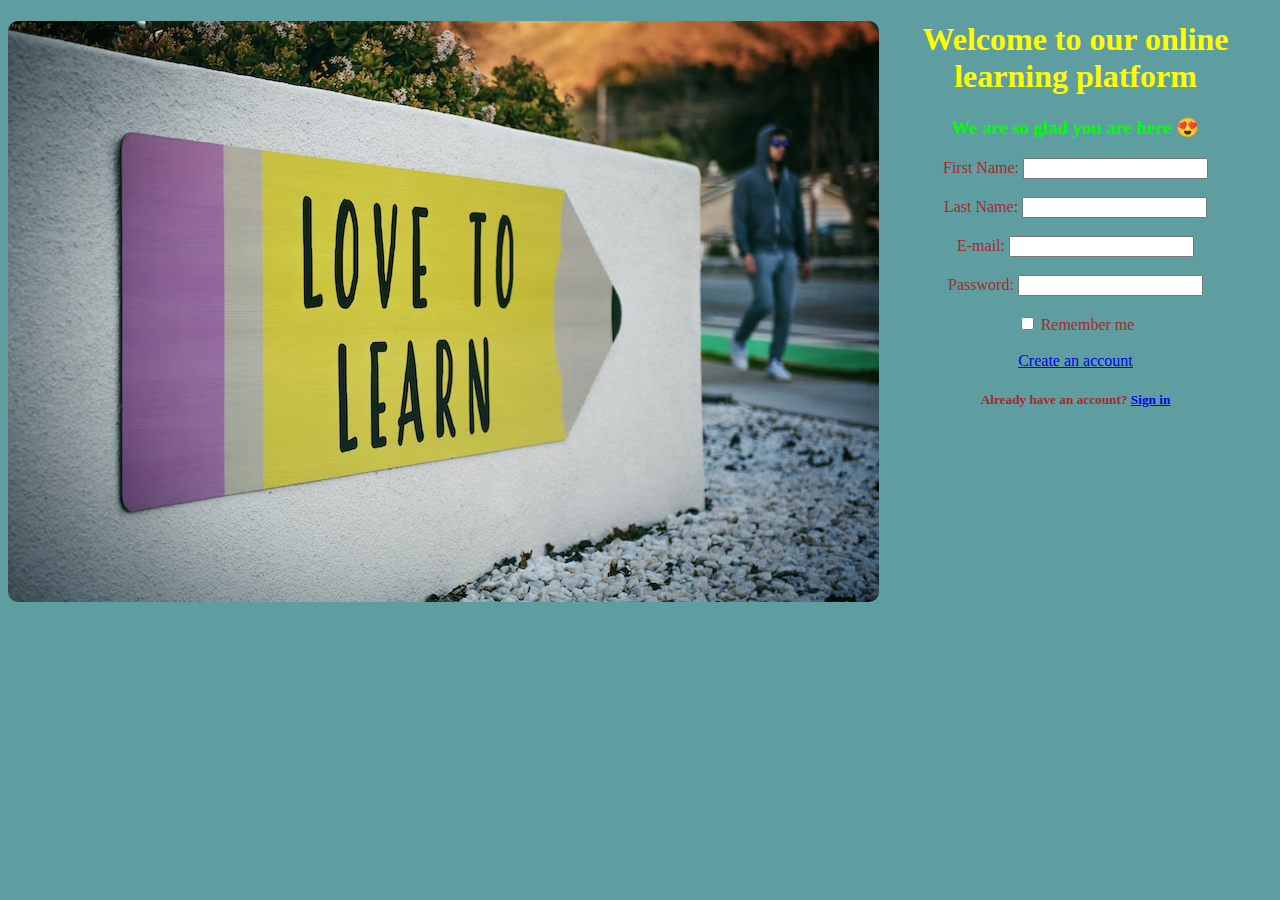
==== login.html @ ae8c732f "added new images" ====
<!DOCTYPE html>
<html lang="en">
<head>
    <meta charset="UTF-8">
    <meta http-equiv="X-UA-Compatible" content="IE=edge">
    <meta name="viewport" content="width=device-width, initial-scale=1.0">
    <title>signup</title>
    <style>
        #image{
            float: left;
            width: auto;
            border-radius: 10px 
            
        }
        .form{
            color: brown;
        }
        #heading{
            color:yellow;
        }
        #greeting{
            color:lime;
        }
        #button{
            color:beige ;
        }

        body{text-align: center;
            background-color:cadetblue;
        }
    </style>
</head>
<body>
    <form class="form">
       <img id="image" src="Login Image.avif" alt="sign up image">
       <h1 id="heading">Welcome to our online learning platform</h1>
       <h3 id="greeting">We are so glad you are here <span>&#128525</span></h3>
       
       <label for="first name"> First Name:</label>
       <input type="text" name="First name">
       <br>
       <br>
       <label for="last name"> Last Name:</label>
       <input type="text" name="Last Name">
       <br>
       <br>
       <label for="email"> E-mail:</label>
       <input type="email" name="E-mail">
       <br>
       <br>
       <label for="password"> Password:</label>
       <input type="password" name="Password"> 
       <br>
       <br>
       <input type="checkbox" name="checkbox">
       <span>Remember me</span> 
       <br>
       <br>
       
       <a href="table.html">Create an account</a></h3>
       <h5 >Already have an account? <a href="Index.html">Sign in</a></h5>
       


    </form>
    
</body>
</html>
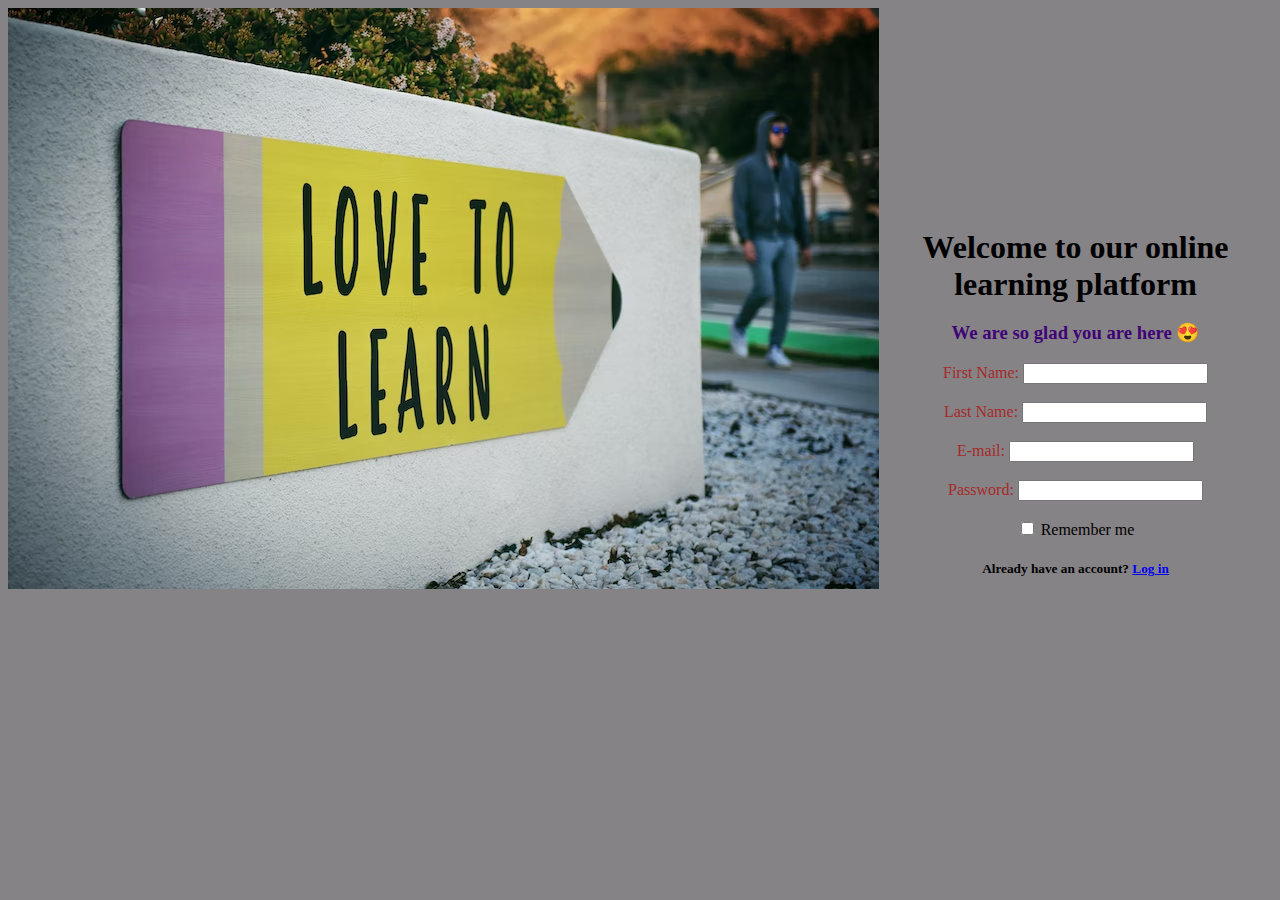
==== commit 4ef23d12: "changed style" ====
--- a/login.html
+++ b/login.html
@@ -4,8 +4,9 @@
     <meta charset="UTF-8">
     <meta http-equiv="X-UA-Compatible" content="IE=edge">
     <meta name="viewport" content="width=device-width, initial-scale=1.0">
+    <link rel="stylesheet" href="Styles.css">
     <title>signup</title>
-    <style>
+    <!-- <style>
         #image{
             float: left;
             width: auto;
@@ -28,15 +29,15 @@
         body{text-align: center;
             background-color:cadetblue;
         }
-    </style>
+    </style> -->
 </head>
 <body>
-    <form class="form">
-       <img id="image" src="Login Image.avif" alt="sign up image">
-       <h1 id="heading">Welcome to our online learning platform</h1>
+   <div  class="maincontainer2"> 
+       <div class="container1"><img id="image" src="Login Image.avif" alt="sign up image"></div>
+       <div class="cont2"> <h1 id="heading">Welcome to our online learning platform</h1>
        <h3 id="greeting">We are so glad you are here <span>&#128525</span></h3>
        
-       <label for="first name"> First Name:</label>
+       <form class="form"> <label for="first name"> First Name:</label>
        <input type="text" name="First name">
        <br>
        <br>
@@ -48,21 +49,20 @@
        <input type="email" name="E-mail">
        <br>
        <br>
+
        <label for="password"> Password:</label>
        <input type="password" name="Password"> 
        <br>
+    </form>
+       
        <br>
        <input type="checkbox" name="checkbox">
        <span>Remember me</span> 
-       <br>
-       <br>
        
-       <a href="table.html">Create an account</a></h3>
-       <h5 >Already have an account? <a href="Index.html">Sign in</a></h5>
-       
+       <h5 >Already have an account? <a href="table.html">Log in</a></h5>
+    </div>
 
 
-    </form>
-    
+</div>
 </body>
 </html>--- a/Styles.css
+++ b/Styles.css
@@ -0,0 +1,63 @@
+.container{
+    display: flex;
+    align-content: space-between;
+}
+.container1{
+    width: 50px;
+    height: 200px;     
+}
+.container2{
+    margin-left: 70%;
+} 
+#heading{
+    color: greenyellow;
+   }
+.form{
+    color:brown;
+}
+#icon{
+    font-size: 100px;
+    color: greenyellow;
+}
+button{
+    color:cornflowerblue;
+    background-color:rgb(145, 110, 47);
+    padding: 10px 20px;
+    /* margin: 5%; */
+    border-radius: 10px;
+}
+h3{
+    color:blue;
+}
+#signin{
+    color: beige;
+    background-color: rgb(151, 119, 180);
+}
+        /* login.html CSS */
+
+cont2{
+ margin-top: 10%;
+}
+        #image{
+            float: left;
+            width: auto;
+            
+        }
+        .form{
+            color: brown;
+        }
+        #heading{
+            margin-bottom: 0%;
+            color:black;
+        }
+        #greeting{
+            color:rgb(63, 3, 119);
+        }
+        #button{
+            color:beige ;
+        }
+
+        body{text-align: center;
+            background-color:rgb(134, 131, 134)
+        }
+        